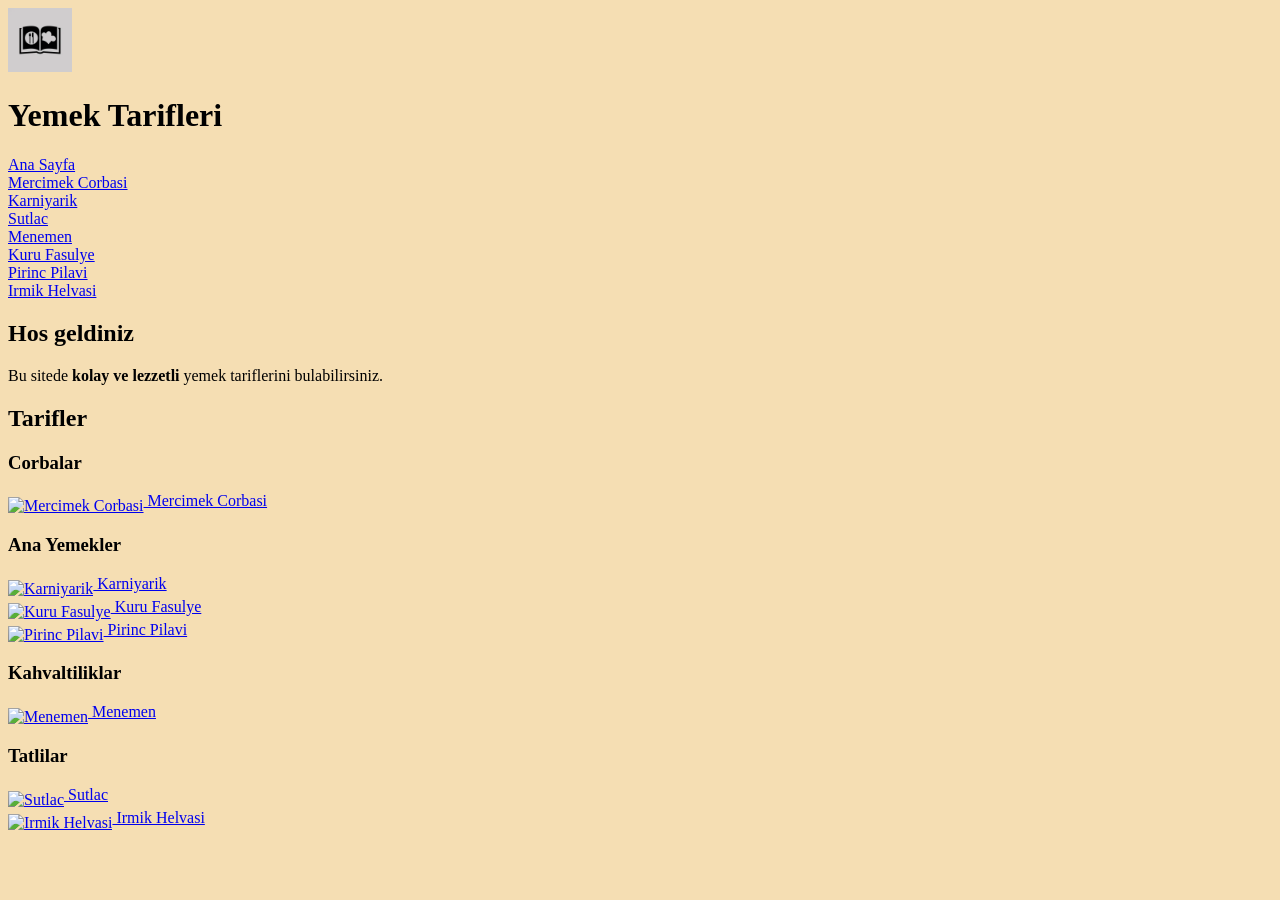
==== index.html @ 920cfc6e "ilk yukleme" ====
<!DOCTYPE html>
<html lang="tr">
<head>
  <title>Yemek Tarifleri</title>
</head>
<body bgcolor="wheat">
  <header>
    <a href="index.html"><img src="img/logo.webp" alt="Yemek Tarifleri logosu" width="64"></a>
    <h1>Yemek Tarifleri</h1>
    <nav>
      <p>
        <a href="index.html">Ana Sayfa</a><br>
        <a href="mercimek-corbasi.html">Mercimek Corbasi</a><br>
        <a href="karniyarik.html">Karniyarik</a><br>
        <a href="sutlac.html">Sutlac</a><br>
        <a href="menemen.html">Menemen</a><br>
        <a href="kuru-fasulye.html">Kuru Fasulye</a><br>
        <a href="pirinc-pilavi.html">Pirinc Pilavi</a><br>
        <a href="irmik-helvasi.html">Irmik Helvasi</a><br>
      </p>
    </nav>
  </header>

  <main>
    <section id="tanitim">
      <h2>Hos geldiniz</h2>
      <p>Bu sitede <strong>kolay ve lezzetli</strong> yemek tariflerini bulabilirsiniz.</p>
    </section>

    <section id="tarifler">
      <h2>Tarifler</h2>

      <h3>Corbalar</h3>
      <p>
        <a href="mercimek-corbasi.html"><img src="https://thumb.wikimedia.org/wikipedia/commons/thumb/1/16/Mercimek_%C3%A7orbas%C4%B1.jpg/500px-Mercimek_%C3%A7orbas%C4%B1.jpg" alt="Mercimek Corbasi" width="80" align="middle"> Mercimek Corbasi</a>
      </p>

      <h3>Ana Yemekler</h3>
      <p>
        <a href="karniyarik.html"><img src="https://thumb.wikimedia.org/wikipedia/commons/thumb/8/87/Karn%C4%B1yar%C4%B1k.JPG/500px-Karn%C4%B1yar%C4%B1k.JPG" alt="Karniyarik" width="80" align="middle"> Karniyarik</a><br>
        <a href="kuru-fasulye.html"><img src="https://thumb.wikimedia.org/wikipedia/commons/thumb/1/1d/Kuru_fasulye_%28etsiz%29.jpg/500px-Kuru_fasulye_%28etsiz%29.jpg" alt="Kuru Fasulye" width="80" align="middle"> Kuru Fasulye</a><br>
        <a href="pirinc-pilavi.html"><img src="https://thumb.wikimedia.org/wikipedia/commons/thumb/0/00/%C5%9Eehriyeli_pilav.jpg/500px-%C5%9Eehriyeli_pilav.jpg" alt="Pirinc Pilavi" width="80" align="middle"> Pirinc Pilavi</a>
      </p>

      <h3>Kahvaltiliklar</h3>
      <p>
        <a href="menemen.html"><img src="https://thumb.wikimedia.org/wikipedia/commons/thumb/3/3f/Menemen_in_pan.jpg/500px-Menemen_in_pan.jpg" alt="Menemen" width="80" align="middle"> Menemen</a>
      </p>

      <h3>Tatlilar</h3>
      <p>
        <a href="sutlac.html"><img src="https://thumb.wikimedia.org/wikipedia/commons/thumb/a/a3/Turkish_s%C3%BCtla%C3%A7_-_1.jpg/500px-Turkish_s%C3%BCtla%C3%A7_-_1.jpg" alt="Sutlac" width="80" align="middle"> Sutlac</a><br>
        <a href="irmik-helvasi.html"><img src="https://thumb.wikimedia.org/wikipedia/commons/thumb/f/f3/Irmik_helvas%C4%B1.jpg/500px-Irmik_helvas%C4%B1.jpg" alt="Irmik Helvasi" width="80" align="middle"> Irmik Helvasi</a>
      </p>
    </section>
  </main>
</body>
</html>
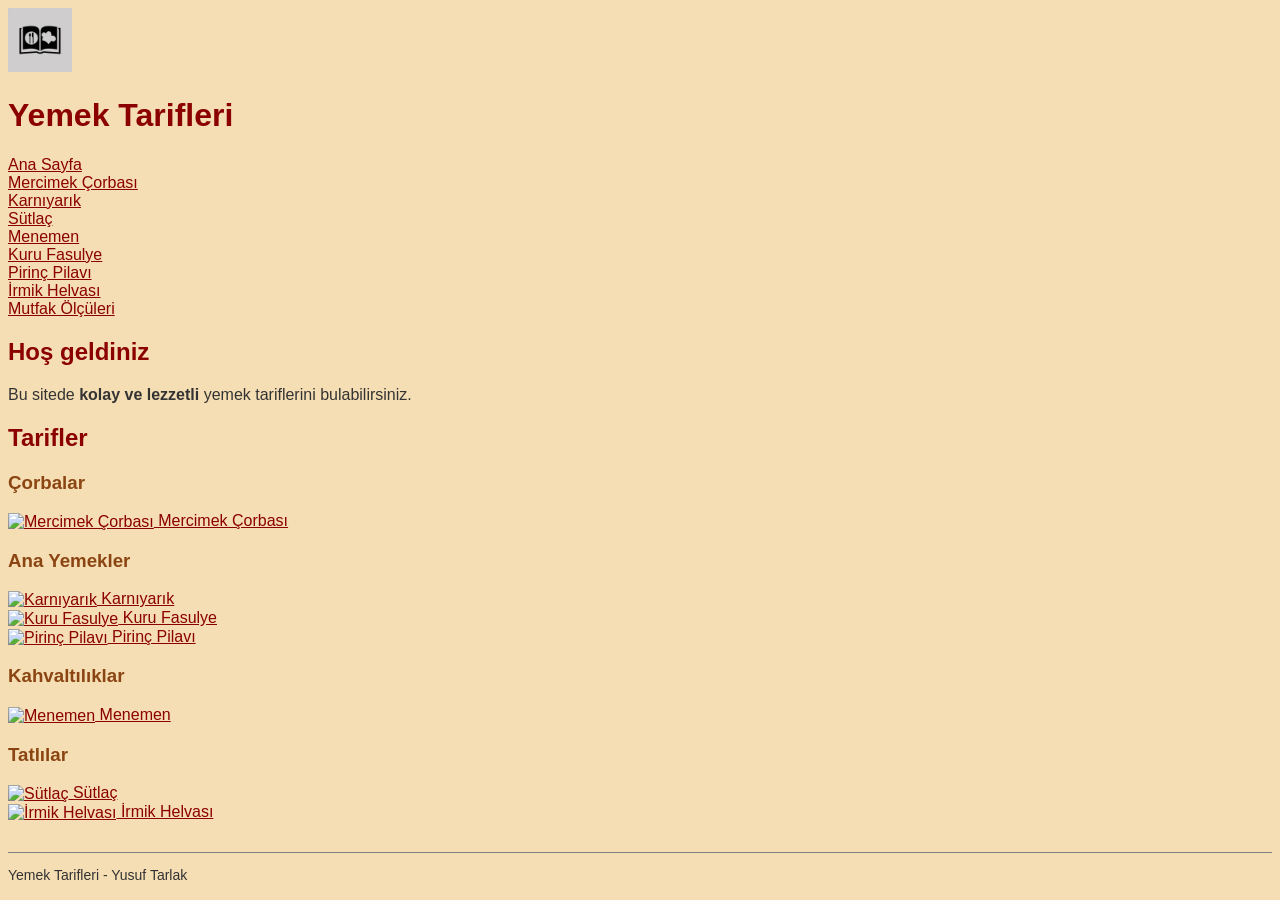
==== commit 90d51a47: "3. hafta: css, turkce karakterler, listeler, footer, mutfak olculeri" ====
--- a/index.html
+++ b/index.html
@@ -1,58 +1,65 @@
 <!DOCTYPE html>
 <html lang="tr">
 <head>
+  <meta charset="UTF-8">
   <title>Yemek Tarifleri</title>
+  <link rel="stylesheet" href="css/stil.css">
 </head>
-<body bgcolor="wheat">
+<body>
   <header>
     <a href="index.html"><img src="img/logo.webp" alt="Yemek Tarifleri logosu" width="64"></a>
     <h1>Yemek Tarifleri</h1>
     <nav>
       <p>
         <a href="index.html">Ana Sayfa</a><br>
-        <a href="mercimek-corbasi.html">Mercimek Corbasi</a><br>
-        <a href="karniyarik.html">Karniyarik</a><br>
-        <a href="sutlac.html">Sutlac</a><br>
+        <a href="mercimek-corbasi.html">Mercimek Çorbası</a><br>
+        <a href="karniyarik.html">Karnıyarık</a><br>
+        <a href="sutlac.html">Sütlaç</a><br>
         <a href="menemen.html">Menemen</a><br>
         <a href="kuru-fasulye.html">Kuru Fasulye</a><br>
-        <a href="pirinc-pilavi.html">Pirinc Pilavi</a><br>
-        <a href="irmik-helvasi.html">Irmik Helvasi</a><br>
+        <a href="pirinc-pilavi.html">Pirinç Pilavı</a><br>
+        <a href="irmik-helvasi.html">İrmik Helvası</a><br>
+        <a href="mutfak-olculeri.html">Mutfak Ölçüleri</a><br>
       </p>
     </nav>
   </header>
 
   <main>
     <section id="tanitim">
-      <h2>Hos geldiniz</h2>
+      <h2>Hoş geldiniz</h2>
       <p>Bu sitede <strong>kolay ve lezzetli</strong> yemek tariflerini bulabilirsiniz.</p>
     </section>
 
     <section id="tarifler">
       <h2>Tarifler</h2>
 
-      <h3>Corbalar</h3>
+      <h3>Çorbalar</h3>
       <p>
-        <a href="mercimek-corbasi.html"><img src="https://thumb.wikimedia.org/wikipedia/commons/thumb/1/16/Mercimek_%C3%A7orbas%C4%B1.jpg/500px-Mercimek_%C3%A7orbas%C4%B1.jpg" alt="Mercimek Corbasi" width="80" align="middle"> Mercimek Corbasi</a>
+        <a href="mercimek-corbasi.html"><img src="https://thumb.wikimedia.org/wikipedia/commons/thumb/1/16/Mercimek_%C3%A7orbas%C4%B1.jpg/500px-Mercimek_%C3%A7orbas%C4%B1.jpg" alt="Mercimek Çorbası" width="80" class="kucuk-resim"> Mercimek Çorbası</a>
       </p>
 
       <h3>Ana Yemekler</h3>
       <p>
-        <a href="karniyarik.html"><img src="https://thumb.wikimedia.org/wikipedia/commons/thumb/8/87/Karn%C4%B1yar%C4%B1k.JPG/500px-Karn%C4%B1yar%C4%B1k.JPG" alt="Karniyarik" width="80" align="middle"> Karniyarik</a><br>
-        <a href="kuru-fasulye.html"><img src="https://thumb.wikimedia.org/wikipedia/commons/thumb/1/1d/Kuru_fasulye_%28etsiz%29.jpg/500px-Kuru_fasulye_%28etsiz%29.jpg" alt="Kuru Fasulye" width="80" align="middle"> Kuru Fasulye</a><br>
-        <a href="pirinc-pilavi.html"><img src="https://thumb.wikimedia.org/wikipedia/commons/thumb/0/00/%C5%9Eehriyeli_pilav.jpg/500px-%C5%9Eehriyeli_pilav.jpg" alt="Pirinc Pilavi" width="80" align="middle"> Pirinc Pilavi</a>
+        <a href="karniyarik.html"><img src="https://thumb.wikimedia.org/wikipedia/commons/thumb/8/87/Karn%C4%B1yar%C4%B1k.JPG/500px-Karn%C4%B1yar%C4%B1k.JPG" alt="Karnıyarık" width="80" class="kucuk-resim"> Karnıyarık</a><br>
+        <a href="kuru-fasulye.html"><img src="https://thumb.wikimedia.org/wikipedia/commons/thumb/1/1d/Kuru_fasulye_%28etsiz%29.jpg/500px-Kuru_fasulye_%28etsiz%29.jpg" alt="Kuru Fasulye" width="80" class="kucuk-resim"> Kuru Fasulye</a><br>
+        <a href="pirinc-pilavi.html"><img src="https://thumb.wikimedia.org/wikipedia/commons/thumb/0/00/%C5%9Eehriyeli_pilav.jpg/500px-%C5%9Eehriyeli_pilav.jpg" alt="Pirinç Pilavı" width="80" class="kucuk-resim"> Pirinç Pilavı</a>
       </p>
 
-      <h3>Kahvaltiliklar</h3>
+      <h3>Kahvaltılıklar</h3>
       <p>
-        <a href="menemen.html"><img src="https://thumb.wikimedia.org/wikipedia/commons/thumb/3/3f/Menemen_in_pan.jpg/500px-Menemen_in_pan.jpg" alt="Menemen" width="80" align="middle"> Menemen</a>
+        <a href="menemen.html"><img src="https://thumb.wikimedia.org/wikipedia/commons/thumb/3/3f/Menemen_in_pan.jpg/500px-Menemen_in_pan.jpg" alt="Menemen" width="80" class="kucuk-resim"> Menemen</a>
       </p>
 
-      <h3>Tatlilar</h3>
+      <h3>Tatlılar</h3>
       <p>
-        <a href="sutlac.html"><img src="https://thumb.wikimedia.org/wikipedia/commons/thumb/a/a3/Turkish_s%C3%BCtla%C3%A7_-_1.jpg/500px-Turkish_s%C3%BCtla%C3%A7_-_1.jpg" alt="Sutlac" width="80" align="middle"> Sutlac</a><br>
-        <a href="irmik-helvasi.html"><img src="https://thumb.wikimedia.org/wikipedia/commons/thumb/f/f3/Irmik_helvas%C4%B1.jpg/500px-Irmik_helvas%C4%B1.jpg" alt="Irmik Helvasi" width="80" align="middle"> Irmik Helvasi</a>
+        <a href="sutlac.html"><img src="https://thumb.wikimedia.org/wikipedia/commons/thumb/a/a3/Turkish_s%C3%BCtla%C3%A7_-_1.jpg/500px-Turkish_s%C3%BCtla%C3%A7_-_1.jpg" alt="Sütlaç" width="80" class="kucuk-resim"> Sütlaç</a><br>
+        <a href="irmik-helvasi.html"><img src="https://thumb.wikimedia.org/wikipedia/commons/thumb/f/f3/Irmik_helvas%C4%B1.jpg/500px-Irmik_helvas%C4%B1.jpg" alt="İrmik Helvası" width="80" class="kucuk-resim"> İrmik Helvası</a>
       </p>
     </section>
   </main>
+
+  <footer>
+    <p>Yemek Tarifleri - Yusuf Tarlak</p>
+  </footer>
 </body>
 </html>
--- a/css/stil.css
+++ b/css/stil.css
@@ -0,0 +1,40 @@
+body {
+  background-color: wheat;
+  font-family: Arial, sans-serif;
+  color: #333;
+}
+
+h1, h2 {
+  color: darkred;
+}
+
+h3 {
+  color: saddlebrown;
+}
+
+a {
+  color: darkred;
+}
+
+.kucuk-resim {
+  vertical-align: middle;
+}
+
+table {
+  border-collapse: collapse;
+}
+
+th, td {
+  border: 1px solid gray;
+  padding: 6px 12px;
+}
+
+th {
+  background-color: navajowhite;
+}
+
+footer {
+  border-top: 1px solid gray;
+  margin-top: 30px;
+  font-size: 14px;
+}
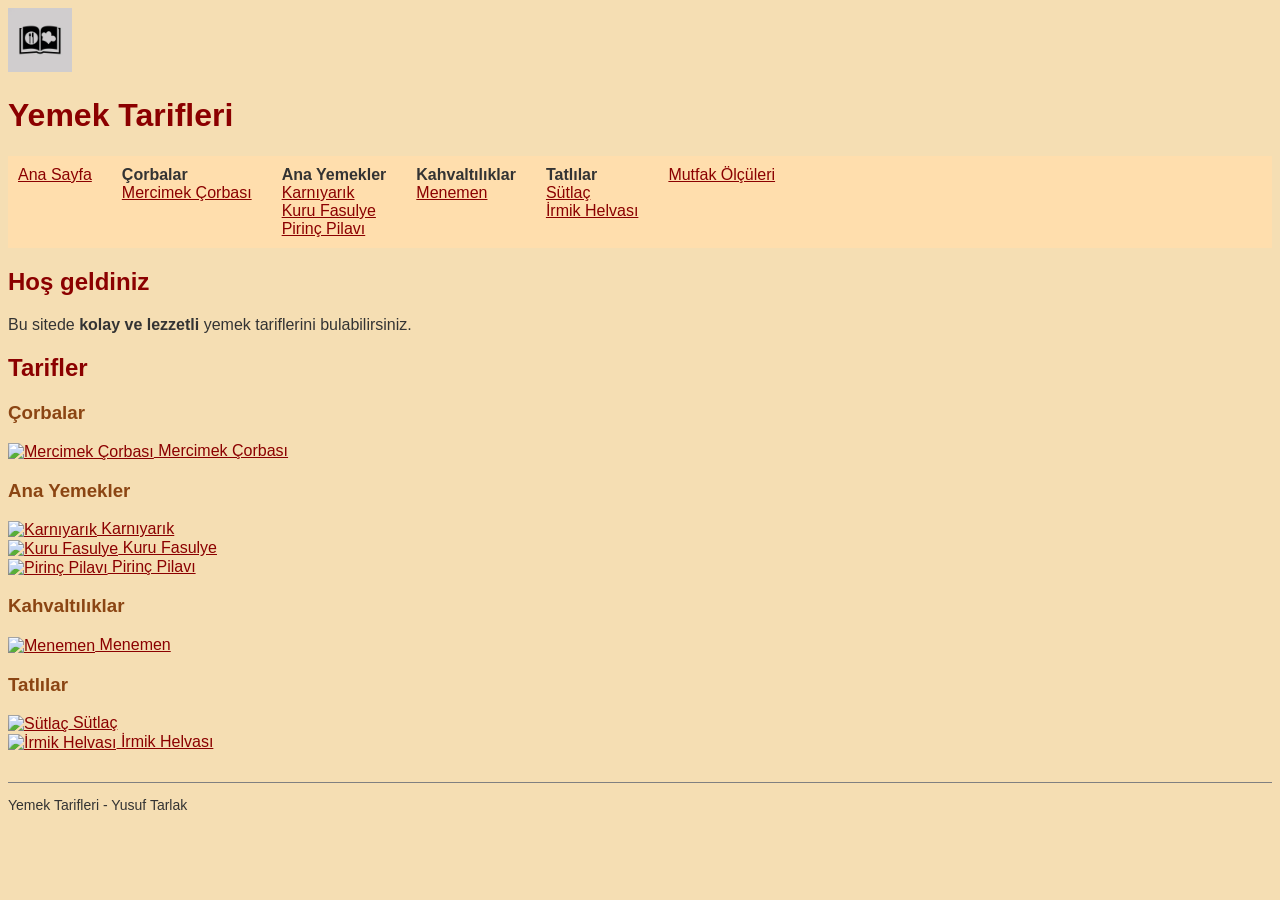
==== commit 6b430bd7: "menu yatay ve kategorili yapildi" ====
--- a/index.html
+++ b/index.html
@@ -10,17 +10,27 @@
     <a href="index.html"><img src="img/logo.webp" alt="Yemek Tarifleri logosu" width="64"></a>
     <h1>Yemek Tarifleri</h1>
     <nav>
-      <p>
-        <a href="index.html">Ana Sayfa</a><br>
-        <a href="mercimek-corbasi.html">Mercimek Çorbası</a><br>
-        <a href="karniyarik.html">Karnıyarık</a><br>
-        <a href="sutlac.html">Sütlaç</a><br>
-        <a href="menemen.html">Menemen</a><br>
-        <a href="kuru-fasulye.html">Kuru Fasulye</a><br>
-        <a href="pirinc-pilavi.html">Pirinç Pilavı</a><br>
-        <a href="irmik-helvasi.html">İrmik Helvası</a><br>
-        <a href="mutfak-olculeri.html">Mutfak Ölçüleri</a><br>
-      </p>
+      <a href="index.html">Ana Sayfa</a>
+      <div class="grup">
+        <strong>Çorbalar</strong>
+        <a href="mercimek-corbasi.html">Mercimek Çorbası</a>
+      </div>
+      <div class="grup">
+        <strong>Ana Yemekler</strong>
+        <a href="karniyarik.html">Karnıyarık</a>
+        <a href="kuru-fasulye.html">Kuru Fasulye</a>
+        <a href="pirinc-pilavi.html">Pirinç Pilavı</a>
+      </div>
+      <div class="grup">
+        <strong>Kahvaltılıklar</strong>
+        <a href="menemen.html">Menemen</a>
+      </div>
+      <div class="grup">
+        <strong>Tatlılar</strong>
+        <a href="sutlac.html">Sütlaç</a>
+        <a href="irmik-helvasi.html">İrmik Helvası</a>
+      </div>
+      <a href="mutfak-olculeri.html">Mutfak Ölçüleri</a>
     </nav>
   </header>
 
--- a/css/stil.css
+++ b/css/stil.css
@@ -14,6 +14,18 @@
 
 a {
   color: darkred;
+}
+
+nav {
+  display: flex;
+  gap: 30px;
+  background-color: navajowhite;
+  padding: 10px;
+}
+
+.grup {
+  display: flex;
+  flex-direction: column;
 }
 
 .kucuk-resim {
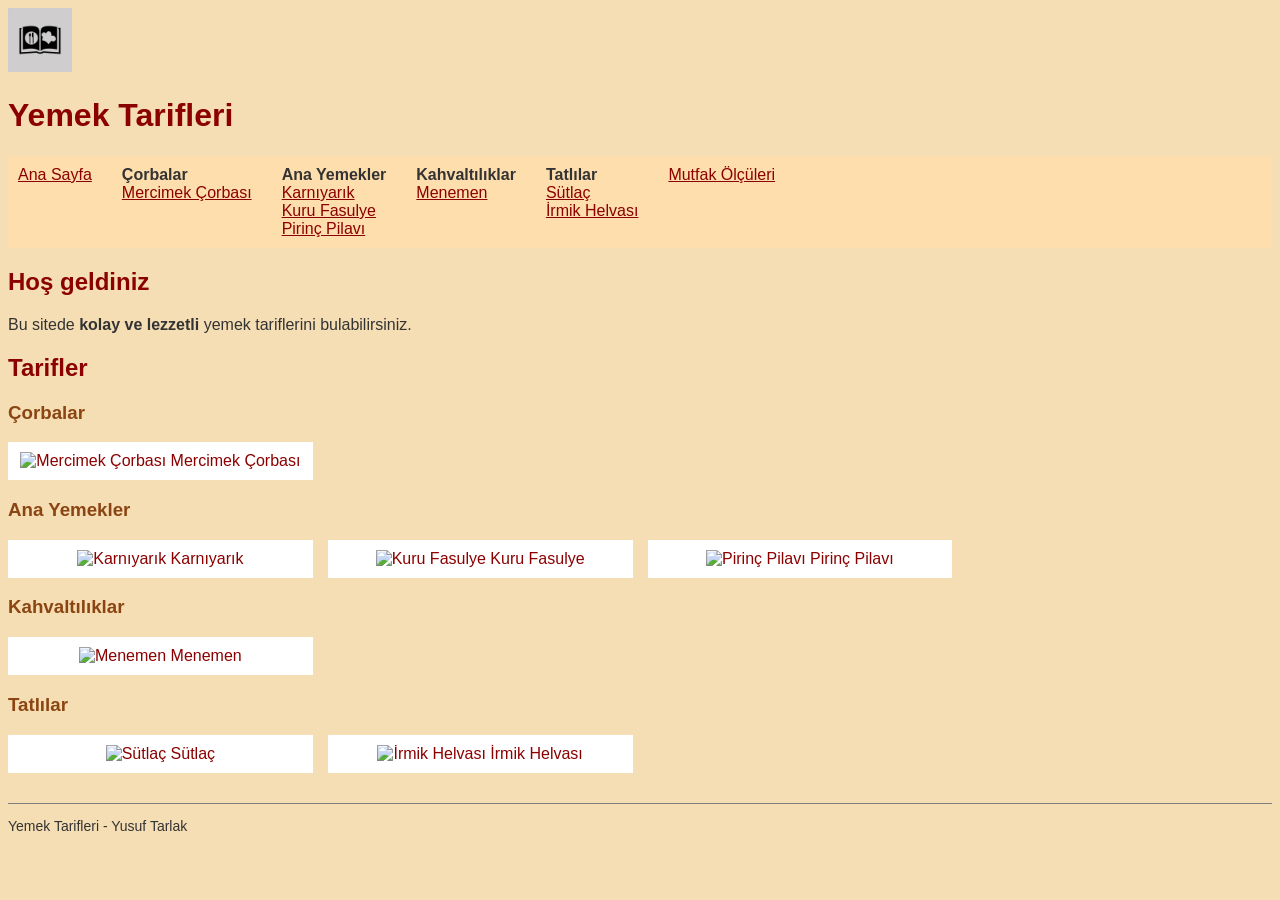
==== commit 5bfb17c0: "4. hafta: grid ile tarif kartlari ve telefon gorunumu" ====
--- a/index.html
+++ b/index.html
@@ -2,6 +2,7 @@
 <html lang="tr">
 <head>
   <meta charset="UTF-8">
+  <meta name="viewport" content="width=device-width, initial-scale=1.0">
   <title>Yemek Tarifleri</title>
   <link rel="stylesheet" href="css/stil.css">
 </head>
@@ -44,27 +45,48 @@
       <h2>Tarifler</h2>
 
       <h3>Çorbalar</h3>
-      <p>
-        <a href="mercimek-corbasi.html"><img src="https://thumb.wikimedia.org/wikipedia/commons/thumb/1/16/Mercimek_%C3%A7orbas%C4%B1.jpg/500px-Mercimek_%C3%A7orbas%C4%B1.jpg" alt="Mercimek Çorbası" width="80" class="kucuk-resim"> Mercimek Çorbası</a>
-      </p>
+      <div class="kartlar">
+        <a class="kart" href="mercimek-corbasi.html">
+          <img src="https://thumb.wikimedia.org/wikipedia/commons/thumb/1/16/Mercimek_%C3%A7orbas%C4%B1.jpg/500px-Mercimek_%C3%A7orbas%C4%B1.jpg" alt="Mercimek Çorbası">
+          <span>Mercimek Çorbası</span>
+        </a>
+      </div>
 
       <h3>Ana Yemekler</h3>
-      <p>
-        <a href="karniyarik.html"><img src="https://thumb.wikimedia.org/wikipedia/commons/thumb/8/87/Karn%C4%B1yar%C4%B1k.JPG/500px-Karn%C4%B1yar%C4%B1k.JPG" alt="Karnıyarık" width="80" class="kucuk-resim"> Karnıyarık</a><br>
-        <a href="kuru-fasulye.html"><img src="https://thumb.wikimedia.org/wikipedia/commons/thumb/1/1d/Kuru_fasulye_%28etsiz%29.jpg/500px-Kuru_fasulye_%28etsiz%29.jpg" alt="Kuru Fasulye" width="80" class="kucuk-resim"> Kuru Fasulye</a><br>
-        <a href="pirinc-pilavi.html"><img src="https://thumb.wikimedia.org/wikipedia/commons/thumb/0/00/%C5%9Eehriyeli_pilav.jpg/500px-%C5%9Eehriyeli_pilav.jpg" alt="Pirinç Pilavı" width="80" class="kucuk-resim"> Pirinç Pilavı</a>
-      </p>
+      <div class="kartlar">
+        <a class="kart" href="karniyarik.html">
+          <img src="https://thumb.wikimedia.org/wikipedia/commons/thumb/8/87/Karn%C4%B1yar%C4%B1k.JPG/500px-Karn%C4%B1yar%C4%B1k.JPG" alt="Karnıyarık">
+          <span>Karnıyarık</span>
+        </a>
+        <a class="kart" href="kuru-fasulye.html">
+          <img src="https://thumb.wikimedia.org/wikipedia/commons/thumb/1/1d/Kuru_fasulye_%28etsiz%29.jpg/500px-Kuru_fasulye_%28etsiz%29.jpg" alt="Kuru Fasulye">
+          <span>Kuru Fasulye</span>
+        </a>
+        <a class="kart" href="pirinc-pilavi.html">
+          <img src="https://thumb.wikimedia.org/wikipedia/commons/thumb/0/00/%C5%9Eehriyeli_pilav.jpg/500px-%C5%9Eehriyeli_pilav.jpg" alt="Pirinç Pilavı">
+          <span>Pirinç Pilavı</span>
+        </a>
+      </div>
 
       <h3>Kahvaltılıklar</h3>
-      <p>
-        <a href="menemen.html"><img src="https://thumb.wikimedia.org/wikipedia/commons/thumb/3/3f/Menemen_in_pan.jpg/500px-Menemen_in_pan.jpg" alt="Menemen" width="80" class="kucuk-resim"> Menemen</a>
-      </p>
+      <div class="kartlar">
+        <a class="kart" href="menemen.html">
+          <img src="https://thumb.wikimedia.org/wikipedia/commons/thumb/3/3f/Menemen_in_pan.jpg/500px-Menemen_in_pan.jpg" alt="Menemen">
+          <span>Menemen</span>
+        </a>
+      </div>
 
       <h3>Tatlılar</h3>
-      <p>
-        <a href="sutlac.html"><img src="https://thumb.wikimedia.org/wikipedia/commons/thumb/a/a3/Turkish_s%C3%BCtla%C3%A7_-_1.jpg/500px-Turkish_s%C3%BCtla%C3%A7_-_1.jpg" alt="Sütlaç" width="80" class="kucuk-resim"> Sütlaç</a><br>
-        <a href="irmik-helvasi.html"><img src="https://thumb.wikimedia.org/wikipedia/commons/thumb/f/f3/Irmik_helvas%C4%B1.jpg/500px-Irmik_helvas%C4%B1.jpg" alt="İrmik Helvası" width="80" class="kucuk-resim"> İrmik Helvası</a>
-      </p>
+      <div class="kartlar">
+        <a class="kart" href="sutlac.html">
+          <img src="https://thumb.wikimedia.org/wikipedia/commons/thumb/a/a3/Turkish_s%C3%BCtla%C3%A7_-_1.jpg/500px-Turkish_s%C3%BCtla%C3%A7_-_1.jpg" alt="Sütlaç">
+          <span>Sütlaç</span>
+        </a>
+        <a class="kart" href="irmik-helvasi.html">
+          <img src="https://thumb.wikimedia.org/wikipedia/commons/thumb/f/f3/Irmik_helvas%C4%B1.jpg/500px-Irmik_helvas%C4%B1.jpg" alt="İrmik Helvası">
+          <span>İrmik Helvası</span>
+        </a>
+      </div>
     </section>
   </main>
 
--- a/css/stil.css
+++ b/css/stil.css
@@ -28,8 +28,25 @@
   flex-direction: column;
 }
 
-.kucuk-resim {
-  vertical-align: middle;
+.kartlar {
+  display: grid;
+  grid-template-columns: repeat(4, 1fr);
+  gap: 15px;
+}
+
+.kart {
+  background-color: white;
+  padding: 10px;
+  text-align: center;
+  text-decoration: none;
+}
+
+.kart img {
+  width: 100%;
+}
+
+img {
+  max-width: 100%;
 }
 
 table {
@@ -50,3 +67,14 @@
   margin-top: 30px;
   font-size: 14px;
 }
+
+@media (max-width: 600px) {
+  nav {
+    flex-direction: column;
+    gap: 10px;
+  }
+
+  .kartlar {
+    grid-template-columns: repeat(2, 1fr);
+  }
+}
